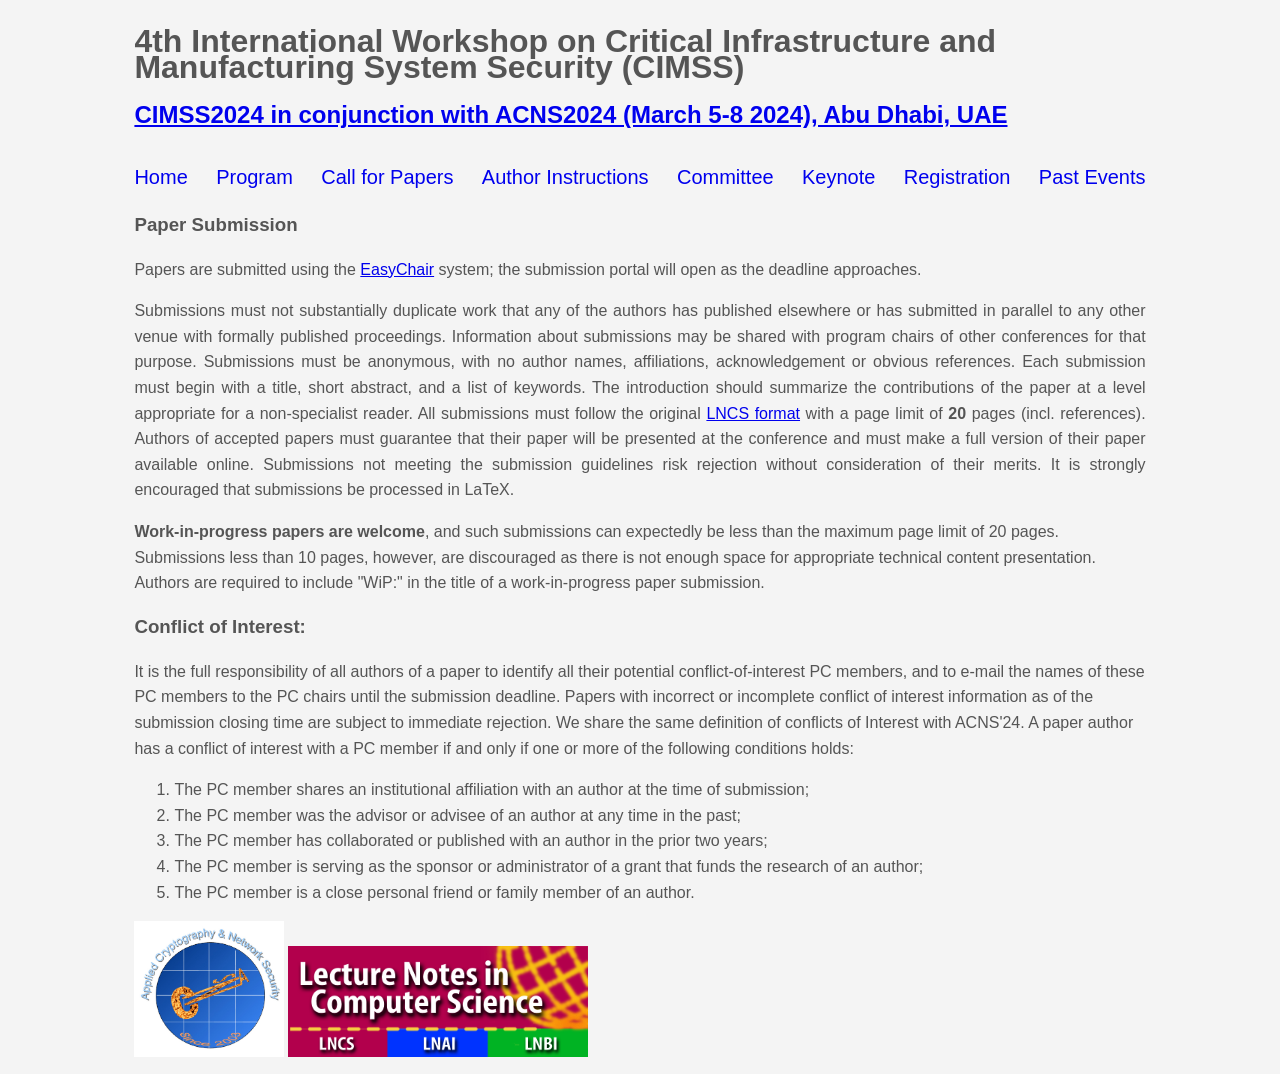
==== contents/author.html @ a0687648 "update cimss24" ====
<!DOCTYPE HTML>

<html>
	<head>
		<title>CIMSS2024 Author Information</title>
		<meta name="description" content="Homepage of CIMSS workshop" />
		<meta name="keyword" content="Criticial Infrastracture, Manufacturing System, Security, Cyber-Physical System Security, Industrial IoT">
		<link rel="stylesheet" type="text/css" href="../css/style.css">
	</head>
	<body>

		<div class="container">
			<header id="main_header">
				<h1>4th International Workshop on Critical Infrastructure and Manufacturing System Security (CIMSS)</h1>
				<h2><a href="https://wp.nyu.edu/acns2024/" target="_blank">CIMSS2024 in conjunction with ACNS2024 (March 5-8 2024), Abu Dhabi, UAE </a></h2>
			</header>

			<nav id="navbar">

				<ul>
					<li> <a href="../index.html">Home</a></li>
					<li> <a href="program.html">Program</a></li>
					<li> <a href="cfp.html">Call for Papers</a></li>
					<li> <a href="author.html">Author Instructions</a></li>
					<li> <a href="committee.html">Committee</a></li>
					<li> <a href="keynote.html">Keynote</a></li>
					<li> <a href="https://wp.nyu.edu/acns2024/">Registration</a></li>

					<li> <a href="past_events.html">Past Events</a></li>
				</ul>

			</nav>
			<!--

			<h3> Paper Submission </h3>
			<p> <b>  The submission portal is open. </b> <a href="https://easychair.org/conferences/?conf=cimss2023">Click</a></p>
		
			-->

			<h3> Paper Submission </h3>
			<p> Papers are submitted using the <a href="https://easychair.org/conferences/?conf=cimss2023" target="_blank">EasyChair</a> system; the submission portal will open as the deadline approaches. </p>  
		
			<p align="justify"> Submissions must not substantially duplicate work that any of the authors has published elsewhere or has submitted in parallel to any other venue with formally published proceedings.  Information about submissions may be shared with program chairs of other conferences for that purpose. Submissions must be anonymous, with no author names, affiliations, acknowledgement or obvious references.  Each submission must begin with a title, short abstract, and a list of keywords. The introduction should summarize the contributions of the paper at a level appropriate for a non-specialist reader.  All submissions must follow the original <a href="https://www.springer.com/gp/computer-science/lncs/conference-proceedings-guidelines" target="_blank">LNCS format</a> with a page limit of <b>20</b> pages (incl. references). Authors of accepted papers must guarantee that their paper will be presented at the conference and must make a full version of their paper available online.  Submissions not meeting the submission guidelines risk rejection without consideration of their merits. It is strongly encouraged that submissions be processed in LaTeX.</p>
			<p> <b>Work-in-progress papers are welcome</b>, and such submissions can expectedly be less than the maximum page limit of 20 pages. Submissions less than 10 pages, however, are discouraged as there is not enough space for appropriate technical content presentation. Authors are required to include "WiP:" in the title of a work-in-progress paper submission.</p>

			<h3> Conflict of Interest: </h3>
			<p> It is the full responsibility of all authors of a paper to identify all their potential conflict-of-interest PC members, and to e-mail the names of these PC members to the PC chairs until the submission deadline. Papers with incorrect or incomplete conflict of interest information as of the submission closing time are subject to immediate rejection. We share the same definition of conflicts of Interest with ACNS'24. A paper author has a conflict of interest with a PC member if and only if one or more of the following conditions holds:</p>
			<ol>
				<li> The PC member shares an institutional affiliation with an author at the time of submission; </li>
				<li> The PC member was the advisor or advisee of an author at any time in the past; </li>
				<li> The PC member has collaborated or published with an author in the prior two years; </li>
				<li> The PC member is serving as the sponsor or administrator of a grant that funds the research of an author; </li>
				<li> The PC member is a close personal friend or family member of an author.</li>
			</ol>
			<footer id="main_footer">
				<img src="../images/acns-logo_L.jpg" alt="ACNS Logo" width="150" />
				<img src="../images/LNCS-Logo.jpg" alt="LNCS Logo" width="300" />
			</footer>
		</div>
	</body>
</html>
---- css/style.css ----
body{
	background-color:#f4f4f4;
	color:#555555;

	font-size:16px;
	font-family: Arial, Helvetica, sans-serif;
	line-height: 1.6em;
}

.container{
	width:80%;
	margin:auto;
	overflow:hidden;
}

#main_pic{
	margin-top:15px;
	text-align:center;
}

em{
	color:red;
}

#main_header{

}

#navbar{
	height:45px;
	padding-top:1px;
}

#navbar ul{
	padding:0;
	list-style:none;
	justify-content:space-between;
	display:flex;
}

#navbar li{
	display:inline-block;
	vertical-align:middle;
}

#navbar a{
	text-decoration:none;
	font-size:20px;
}

.highlight{
	text-align:center;
}

#main_footer{
	font-size:12px;
	font-family: Arial, Helvetica, sans-serif;
}
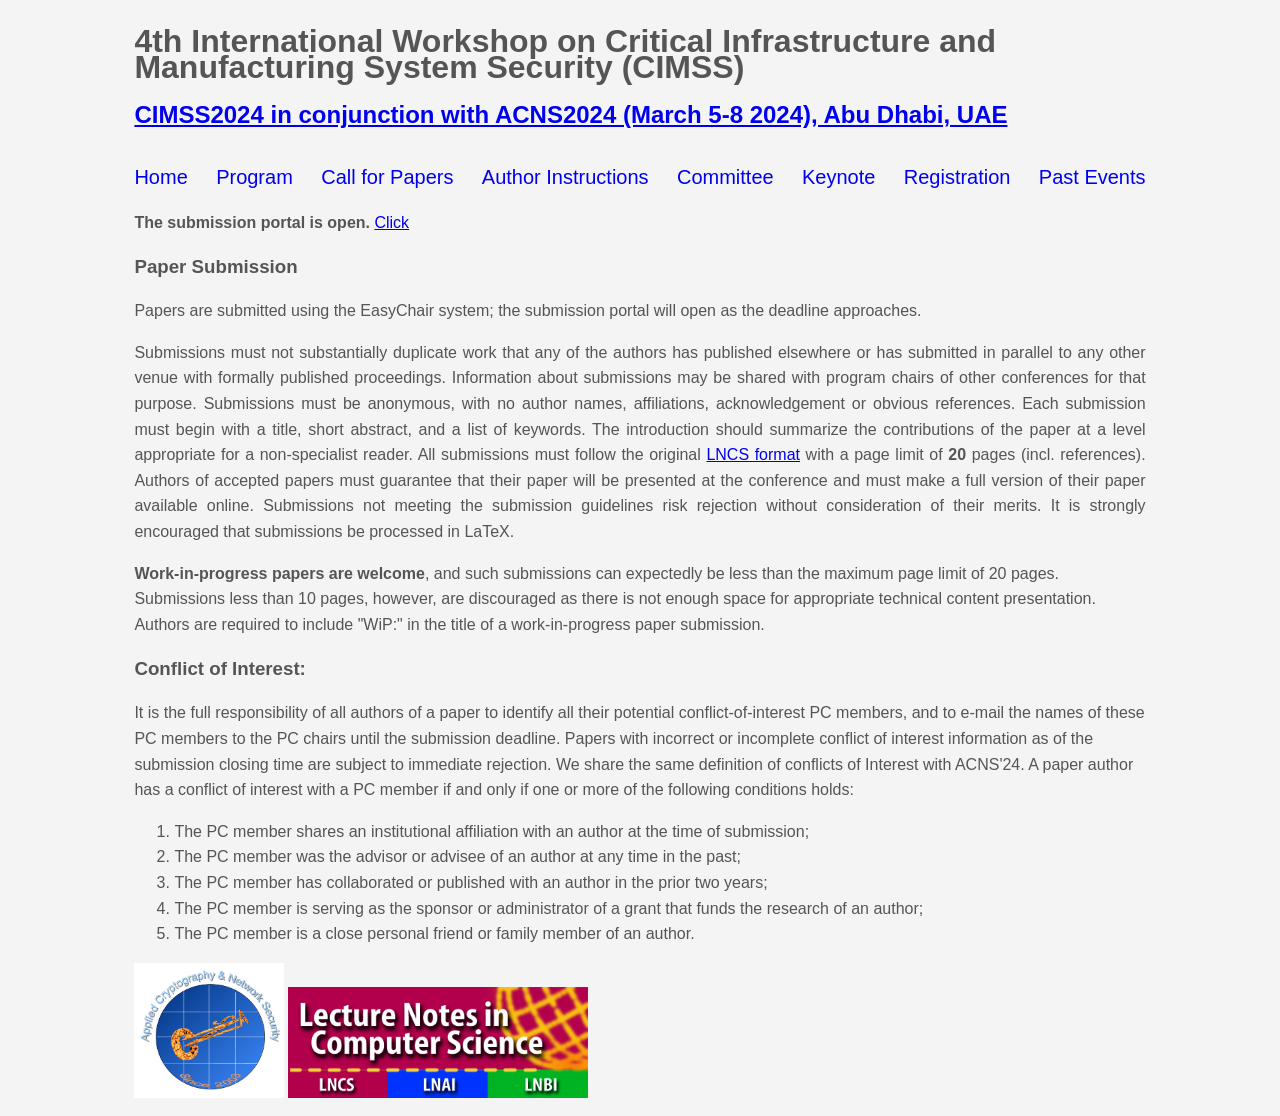
==== commit 21def4a2: "update" ====
--- a/contents/author.html
+++ b/contents/author.html
@@ -30,15 +30,12 @@
 				</ul>
 
 			</nav>
-			<!--
+
+			<p> <b>  The submission portal is open. </b> <a href="https://easychair.org/conferences/?conf=4thcimss">Click</a></p>
+		
 
 			<h3> Paper Submission </h3>
-			<p> <b>  The submission portal is open. </b> <a href="https://easychair.org/conferences/?conf=cimss2023">Click</a></p>
-		
-			-->
-
-			<h3> Paper Submission </h3>
-			<p> Papers are submitted using the <a href="https://easychair.org/conferences/?conf=cimss2023" target="_blank">EasyChair</a> system; the submission portal will open as the deadline approaches. </p>  
+			<p> Papers are submitted using the EasyChair system; the submission portal will open as the deadline approaches. </p>  
 		
 			<p align="justify"> Submissions must not substantially duplicate work that any of the authors has published elsewhere or has submitted in parallel to any other venue with formally published proceedings.  Information about submissions may be shared with program chairs of other conferences for that purpose. Submissions must be anonymous, with no author names, affiliations, acknowledgement or obvious references.  Each submission must begin with a title, short abstract, and a list of keywords. The introduction should summarize the contributions of the paper at a level appropriate for a non-specialist reader.  All submissions must follow the original <a href="https://www.springer.com/gp/computer-science/lncs/conference-proceedings-guidelines" target="_blank">LNCS format</a> with a page limit of <b>20</b> pages (incl. references). Authors of accepted papers must guarantee that their paper will be presented at the conference and must make a full version of their paper available online.  Submissions not meeting the submission guidelines risk rejection without consideration of their merits. It is strongly encouraged that submissions be processed in LaTeX.</p>
 			<p> <b>Work-in-progress papers are welcome</b>, and such submissions can expectedly be less than the maximum page limit of 20 pages. Submissions less than 10 pages, however, are discouraged as there is not enough space for appropriate technical content presentation. Authors are required to include "WiP:" in the title of a work-in-progress paper submission.</p>
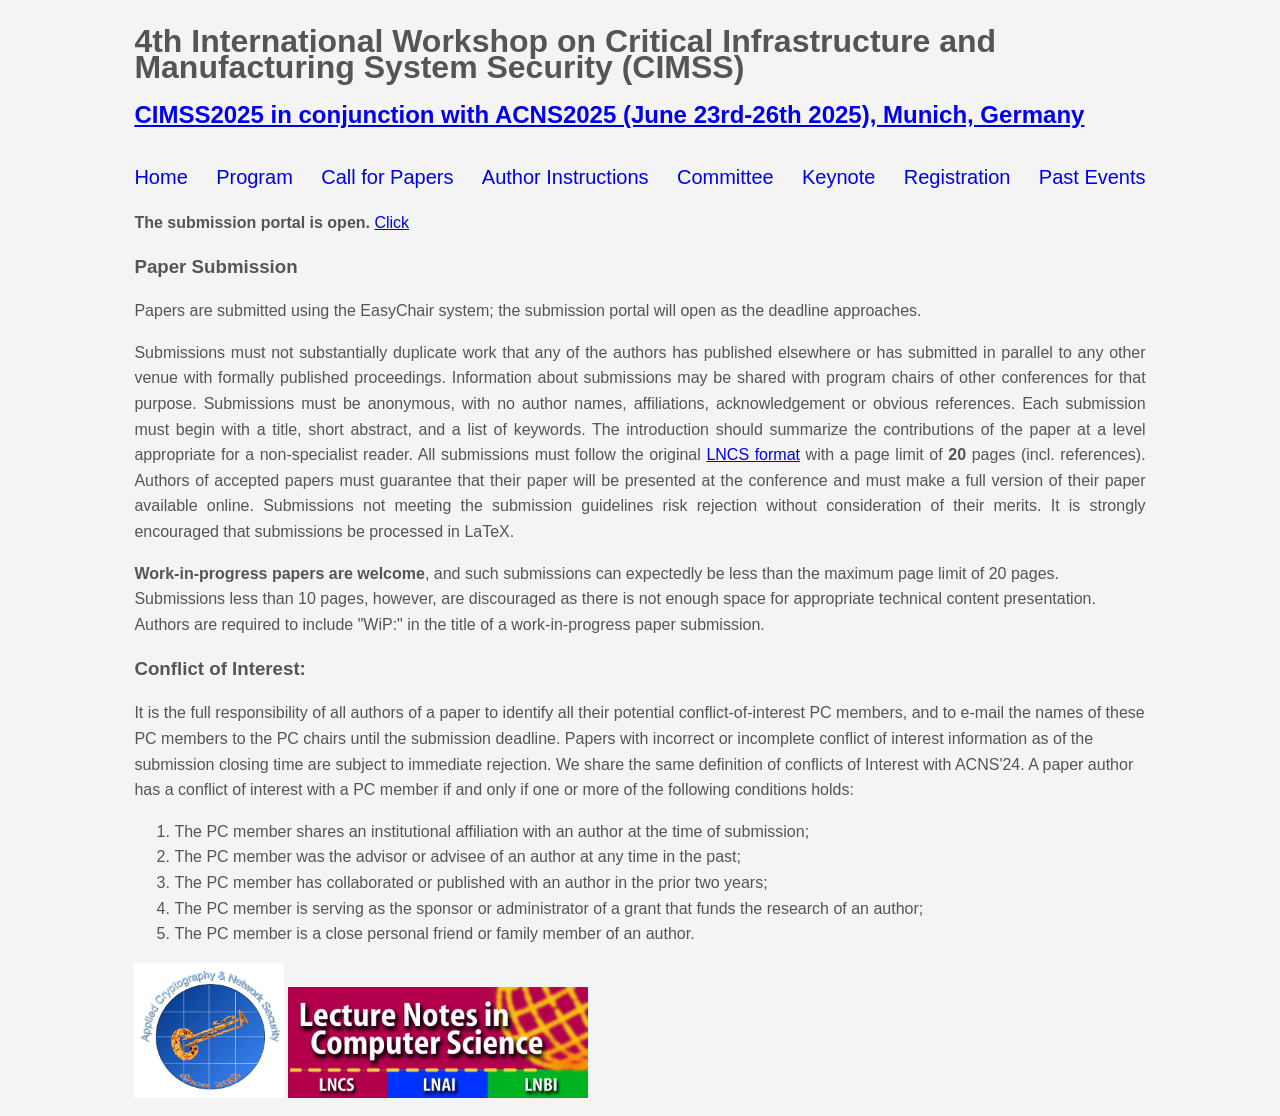
==== commit 64c0babf: "Update author.html" ====
--- a/contents/author.html
+++ b/contents/author.html
@@ -12,7 +12,7 @@
 		<div class="container">
 			<header id="main_header">
 				<h1>4th International Workshop on Critical Infrastructure and Manufacturing System Security (CIMSS)</h1>
-				<h2><a href="https://wp.nyu.edu/acns2024/" target="_blank">CIMSS2024 in conjunction with ACNS2024 (March 5-8 2024), Abu Dhabi, UAE </a></h2>
+				<h2><a href="https://wp.nyu.edu/acns2024/" target="_blank">CIMSS2025 in conjunction with ACNS2025 (June 23rd-26th 2025), Munich, Germany </a></h2>
 			</header>
 
 			<nav id="navbar">
@@ -24,7 +24,7 @@
 					<li> <a href="author.html">Author Instructions</a></li>
 					<li> <a href="committee.html">Committee</a></li>
 					<li> <a href="keynote.html">Keynote</a></li>
-					<li> <a href="https://wp.nyu.edu/acns2024/">Registration</a></li>
+					<li> <a href="https://wp.nyu.edu/acns2024/registration/">Registration</a></li>
 
 					<li> <a href="past_events.html">Past Events</a></li>
 				</ul>
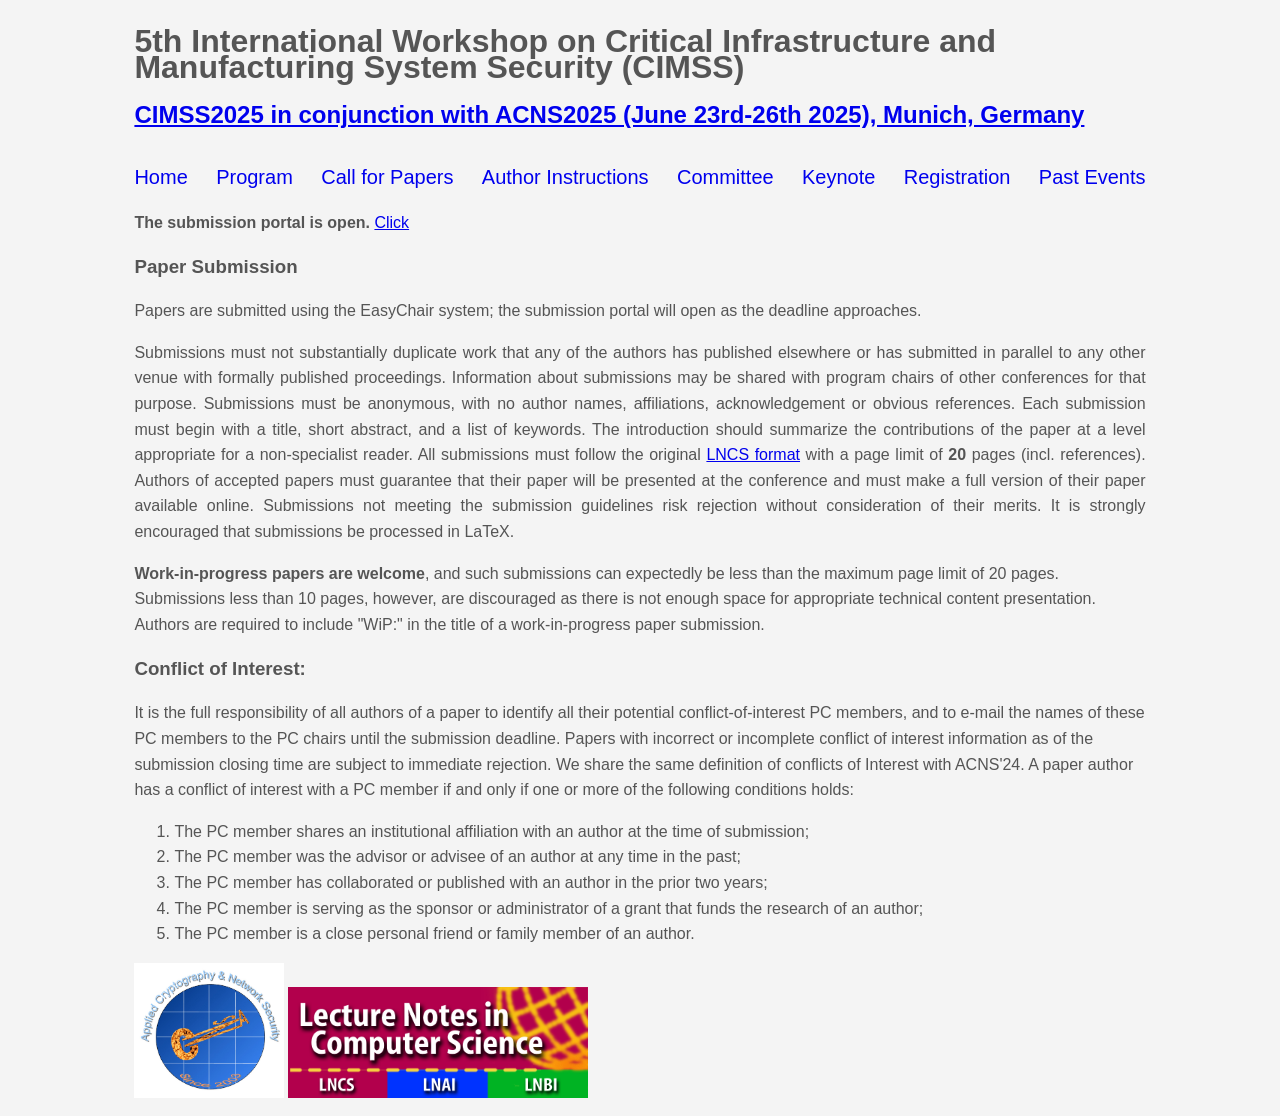
==== commit 23e02e53: "Update author.html" ====
--- a/contents/author.html
+++ b/contents/author.html
@@ -2,7 +2,7 @@
 
 <html>
 	<head>
-		<title>CIMSS2024 Author Information</title>
+		<title>CIMSS2025 Author Information</title>
 		<meta name="description" content="Homepage of CIMSS workshop" />
 		<meta name="keyword" content="Criticial Infrastracture, Manufacturing System, Security, Cyber-Physical System Security, Industrial IoT">
 		<link rel="stylesheet" type="text/css" href="../css/style.css">
@@ -11,7 +11,7 @@
 
 		<div class="container">
 			<header id="main_header">
-				<h1>4th International Workshop on Critical Infrastructure and Manufacturing System Security (CIMSS)</h1>
+				<h1>5th International Workshop on Critical Infrastructure and Manufacturing System Security (CIMSS)</h1>
 				<h2><a href="https://wp.nyu.edu/acns2024/" target="_blank">CIMSS2025 in conjunction with ACNS2025 (June 23rd-26th 2025), Munich, Germany </a></h2>
 			</header>
 
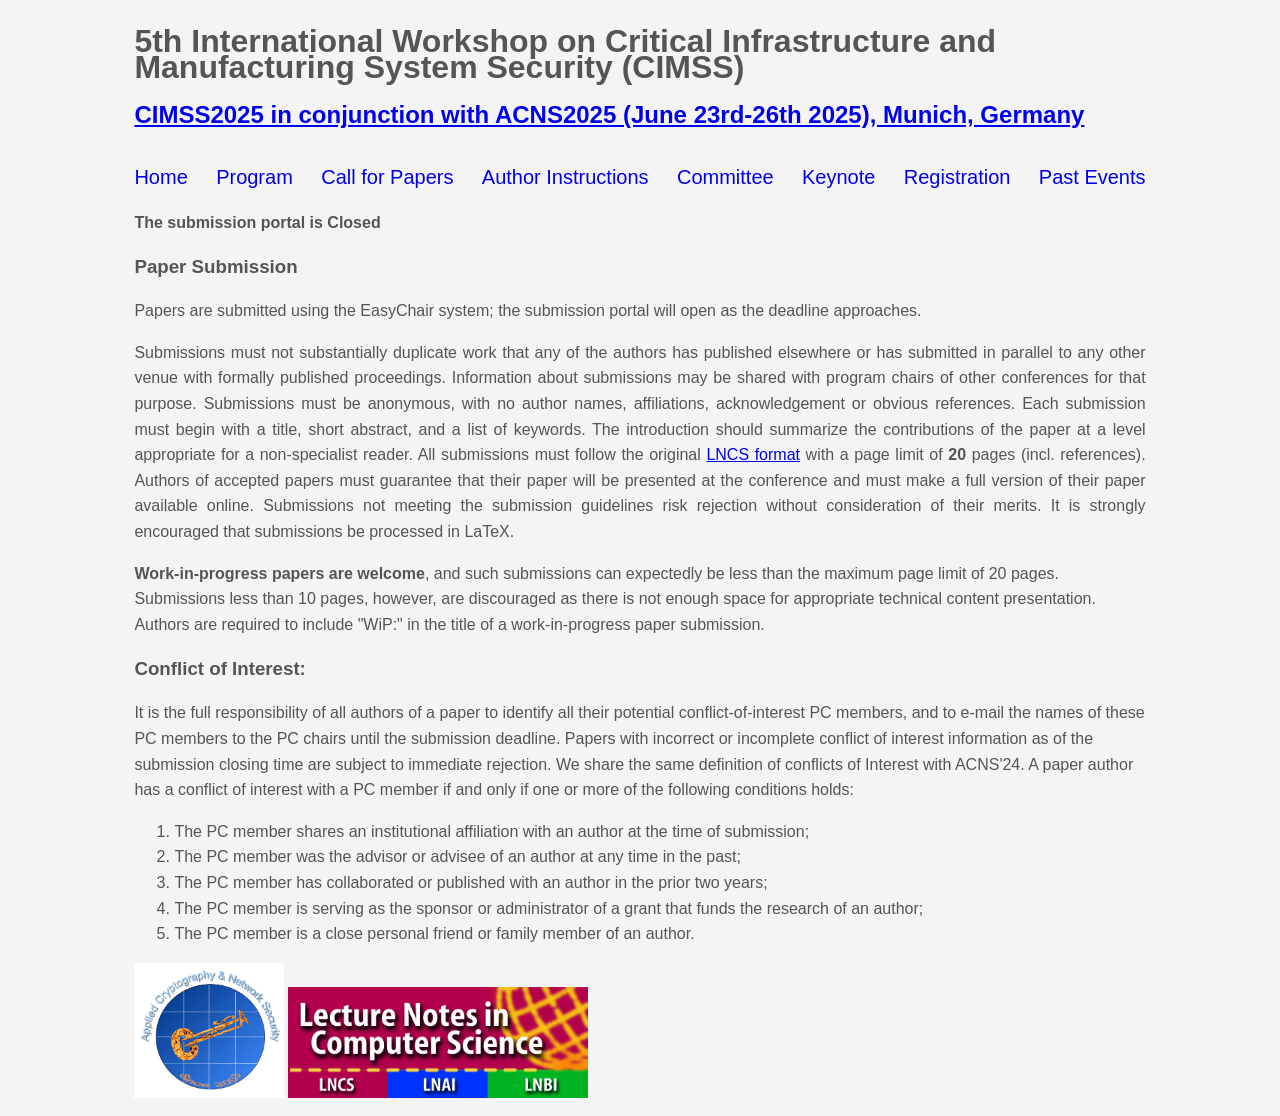
==== commit c06198da: "Update author.html" ====
--- a/contents/author.html
+++ b/contents/author.html
@@ -12,7 +12,7 @@
 		<div class="container">
 			<header id="main_header">
 				<h1>5th International Workshop on Critical Infrastructure and Manufacturing System Security (CIMSS)</h1>
-				<h2><a href="https://wp.nyu.edu/acns2024/" target="_blank">CIMSS2025 in conjunction with ACNS2025 (June 23rd-26th 2025), Munich, Germany </a></h2>
+				<h2><a href="https://acns2025.fordaysec.de/" target="_blank">CIMSS2025 in conjunction with ACNS2025 (June 23rd-26th 2025), Munich, Germany </a></h2>
 			</header>
 
 			<nav id="navbar">
@@ -31,7 +31,7 @@
 
 			</nav>
 
-			<p> <b>  The submission portal is open. </b> <a href="https://easychair.org/conferences/?conf=4thcimss">Click</a></p>
+			<p> <b>  The submission portal is Closed </b></p>
 		
 
 			<h3> Paper Submission </h3>
